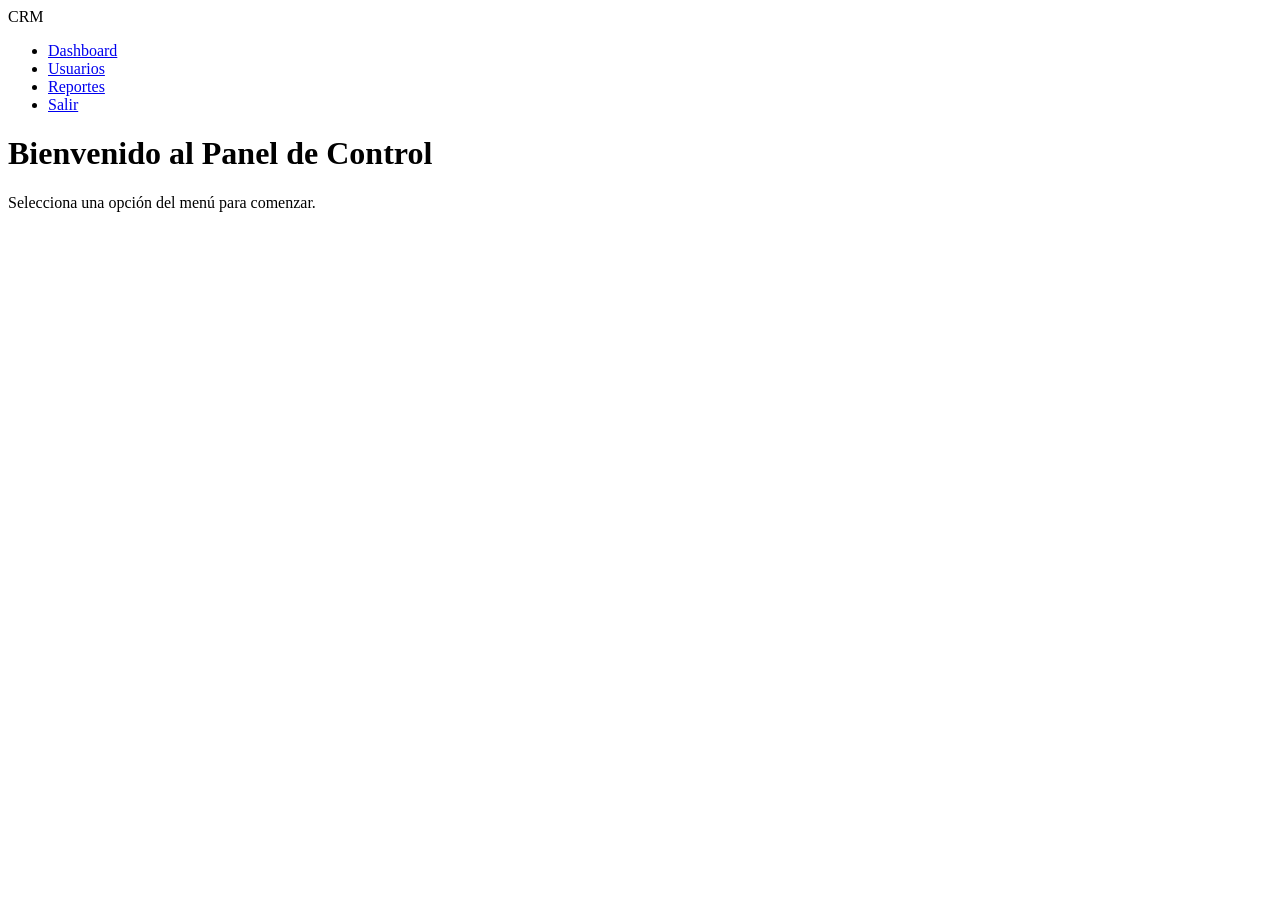
==== views/panel.html @ 3b247eca "(chore): definición de la estructura inicial del proyecto" ====
<!DOCTYPE html>
<html lang="en">
  <head>
    <meta charset="UTF-8" />
    <meta name="viewport" content="width=device-width, initial-scale=1.0" />
    <link rel="stylesheet" href="./panel.css" />
    <title>Document</title>
  </head>
  <body>
    <aside class="crm-sidebar">
      <div class="sidebar-logo">CRM</div>
      <nav class="sidebar-menu">
        <ul>
          <li><a href="#">Dashboard</a></li>
          <li><a href="#">Usuarios</a></li>
          <li><a href="#">Reportes</a></li>
          <li><a href="#">Salir</a></li>
        </ul>
      </nav>
    </aside>
    <main class="crm-content">
      <h1>Bienvenido al Panel de Control</h1>
      <p>Selecciona una opción del menú para comenzar.</p>
    </main>
  </body>
</html>
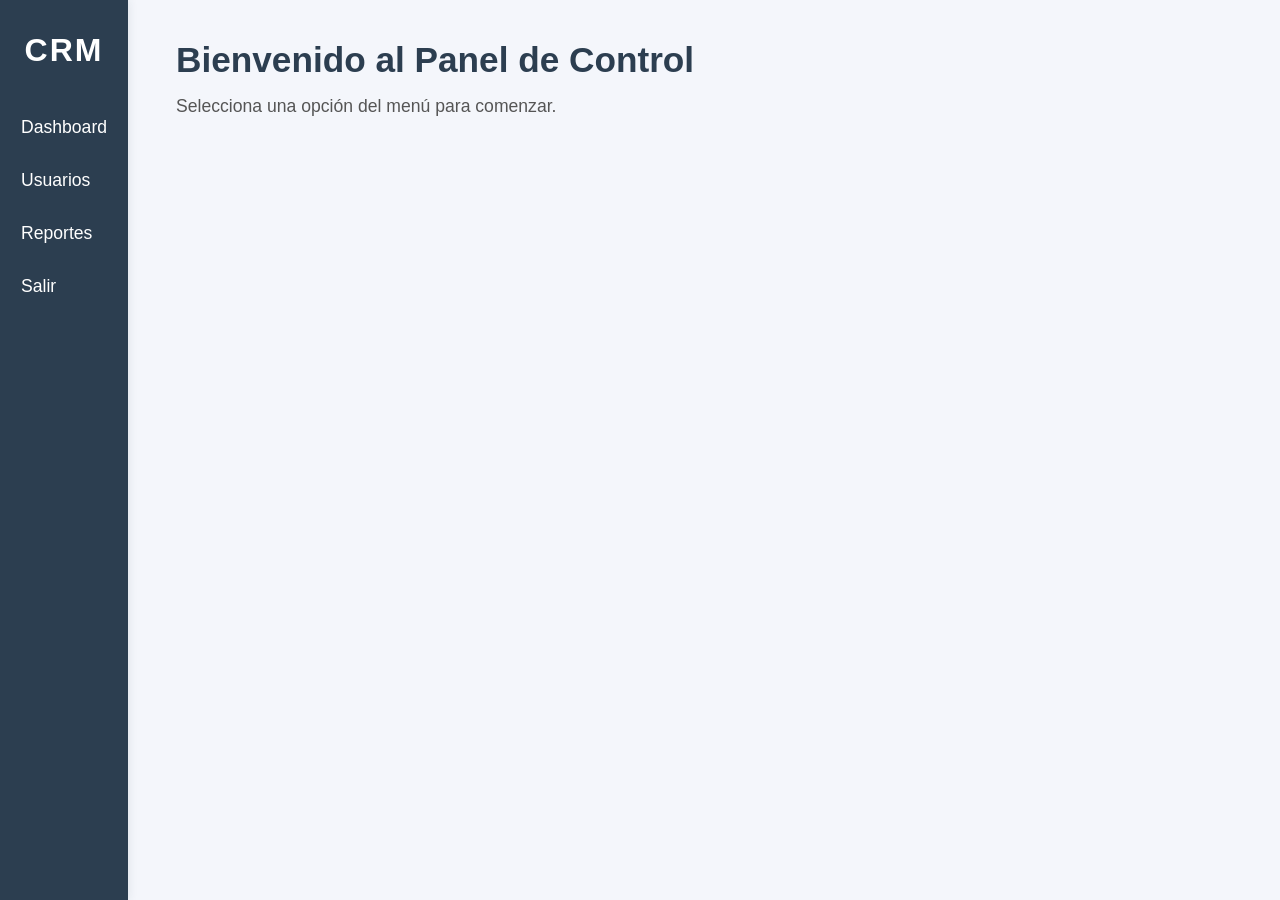
==== commit 935ab461: "(develop): inicio de validación con expresiones regulares" ====
--- a/views/panel.html
+++ b/views/panel.html
@@ -3,7 +3,7 @@
   <head>
     <meta charset="UTF-8" />
     <meta name="viewport" content="width=device-width, initial-scale=1.0" />
-    <link rel="stylesheet" href="./panel.css" />
+    <link rel="stylesheet" href="/views/css/panel.css" />
     <title>Document</title>
   </head>
   <body>
--- a/views/css/panel.css
+++ b/views/css/panel.css
@@ -0,0 +1,84 @@
+*{
+    margin: 0;
+    padding: 0;
+    box-sizing: border-box;
+    font-family: 'Segoe UI', Tahoma, Geneva, Verdana, sans-serif;
+}
+.crm-panel {
+    display: flex;
+    height: 100vh;
+    min-height: 100vh;
+    width: 100vw;
+    background: #f4f6fb;
+    position: relative;
+    z-index: 1;
+}
+
+.crm-sidebar {
+    width: 10vw;
+    min-width: 120px;
+    max-width: 220px;
+    background: #2c3e50;
+    color: #fff;
+    display: flex;
+    flex-direction: column;
+    align-items: center;
+    padding: 2rem 0 1rem 0;
+    box-shadow: 2px 0 8px rgba(44,62,80,0.08);
+    height: 100vh;
+    position: fixed;
+    left: 0;
+    top: 0;
+}
+
+.sidebar-logo {
+    font-size: 2rem;
+    font-weight: bold;
+    margin-bottom: 2rem;
+    letter-spacing: 2px;
+}
+
+.sidebar-menu ul {
+    list-style: none;
+    padding: 0;
+    margin: 0;
+    width: 100%;
+}
+
+.sidebar-menu li {
+    width: 100%;
+}
+
+.sidebar-menu a {
+    display: block;
+    padding: 1rem 1.5rem;
+    color: #fff;
+    text-decoration: none;
+    font-size: 1.1rem;
+    transition: background 0.2s;
+}
+
+.sidebar-menu a:hover, .sidebar-menu a:focus {
+    background: #34495e;
+}
+
+.crm-content {
+    margin-left: 10vw;
+    padding: 2.5rem 3rem;
+    flex: 1;
+    min-width: 0;
+    background: #f4f6fb;
+    overflow-y: auto;
+    height: 100vh;
+}
+
+.crm-content h1 {
+    color: #2c3e50;
+    font-size: 2.2rem;
+    margin-bottom: 1rem;
+}
+
+.crm-content p {
+    color: #555;
+    font-size: 1.1rem;
+}
